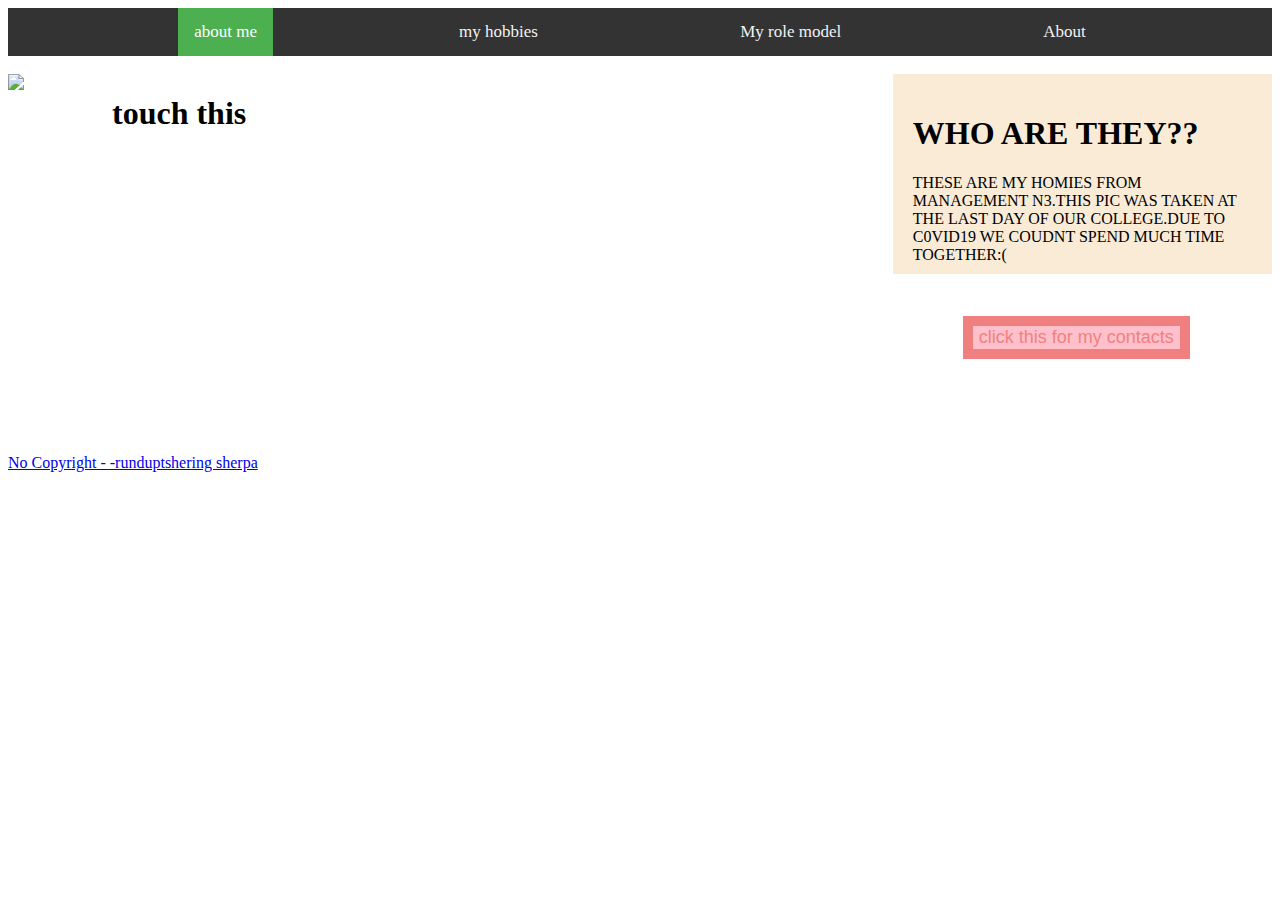
==== index.html @ dbe9ec30 "first commit" ====
<!DOCTYPE html>
<html lang="en">
<head>
    <meta charset="UTF-8">
    <meta http-equiv="X-UA-Compatible" content="IE=edge">
    <meta name="viewport" content="width=device-width, initial-scale=1.0">
    <title>Document</title>
    <link rel="stylesheet" href="./style.css">
    <link rel="scriptsheet" href="./script.js">
  
</head>
<body>
  
  <header >
    <nav>
      
      <div class="topnav" >
        <a href="#home" class="active">about me</a>
        <a href="./hobbies.html">my hobbies</a>
        <a href="./rolemodel.html">My role model</a>
        <a href="./about.html">About</a>
        </div>
      </nav>
  </header>
  <br>
  <div>
      <img class="second-photo" src="./video/88.jpg" >
  
  <article>
    <h1>WHO ARE THEY??</h1>
    <p>THESE ARE MY HOMIES FROM MANAGEMENT N3.THIS PIC WAS TAKEN AT THE LAST DAY OF OUR COLLEGE.DUE TO C0VID19 WE COUDNT SPEND MUCH TIME TOGETHER:(</p>
    <br><br>
      <button class="button1" onclick="ok()" >click this for my contacts</button>
      <h1  id="test"></h1>
    
</div>
    <script >
      function ok () {
        if (document.getElementById("test").innerHTML.length>5){
          document.getElementById("test").innerHTML="";
        }else {
           document.getElementById("test").innerHTML="name   -rundup <br>phone no  -982338103<br>adress  -boudha<br>age  -19";
        }
      }
    </script>
    <h1 class="content" >&emsp;&emsp;&emsp; touch this</h1> 
  </article>
  
</body>
<footer>
<a href="https://www.instagram.com/rundup_/"> <p style="transform: translateY(300px);"> No Copyright - -runduptshering sherpa</p></a>
</footer>
</html>
---- style.css ----
.topnav{
  display: flex;
  justify-content: space-evenly;
  overflow: hidden;
  background-color:black;
  text-align: center;
}
.topnav:hover{
  background-color:rgb(19, 18, 18);
  border-radius: 0px;
  border: 10px solid;
  border-color:sandybrown ;
  transition-property: all;
  transition-duration: 0.3s;
  transition-timing-function:  ease-in-out;
  transition-delay: 0s;
  font-size: large;
  
  

}
.topnav a{
  color:white;
  text-align: center;
  padding: 10px;
  text-decoration: none;
  font-size: 3em;
}
.topnav a:hover{
  color: sandybrown;
  background-color:white;
}

.topnavactive{
    color: black;
    background-color: slateblue;
}

.button1{
  
  background-color:pink;
  border-radius: 0px;
  border: 10px solid;
  border-color:lightcoral ;
  color:lightcoral;
  transition-property: all;
  transition-duration: 0.8s;
  transition-timing-function: ease;
  transition-delay: 0s;
  font-size: large;
  transform: translateX(50px)
  
    
}
.button1:hover{
 
  color: azure;
  background-color: lightcoral;
  transform: translateY(-10px);
  
  

}
* {
  box-sizing: border-box;
}

img{
  width: 70%;
  float: left;
  border: 5cm;
  border-color: black;
}
article{
  float: right;
  width: 30%;
  padding: 20px;
  background-color: antiquewhite;
  height: 200px;
}
section::after {
  content: "";
  display: table;
  clear: both;
}


  .topnav a.icon {
    float: right;
    display: block;
  }
  .topnav.responsive {
    position: relative;}
  .topnav.responsive .icon {
    position: absolute;
    right: 0;
    top: 0;
  }
  .topnav.responsive a {
    float: none;
    display: block;
    text-align: left;
  }

.pic{
  position: relative;
  bottom: -200%;
}
@keyframes rundup{
  from{
    transform: translateY(0px);

  }
  to{
    transform: translateY(300px);
  }
}
.content:hover{
  animation-name: rundup;
  animation-duration: 1s;
  animation-timing-function: ease-in-out;
  animation-iteration-count: 1;
  animation-direction:alternate;

}
.topnav {
  overflow: hidden;
  background-color: #333;
}

.topnav a {
  float: left;
  color: #f2f2f2;
  text-align: center;
  padding: 14px 16px;
  text-decoration: none;
  font-size: 17px;
}

.topnav a:hover {
  background-color: #ddd;
  color: black;
}

.topnav a.active {
  background-color: #4CAF50;
  color: white;
}

@media screen and (max-width: 600px) {
  .topnav a, .topnav input[type=text] {
    float: none;
    display: block;
    text-align: left;
    width: 100%;
    margin: 0}}
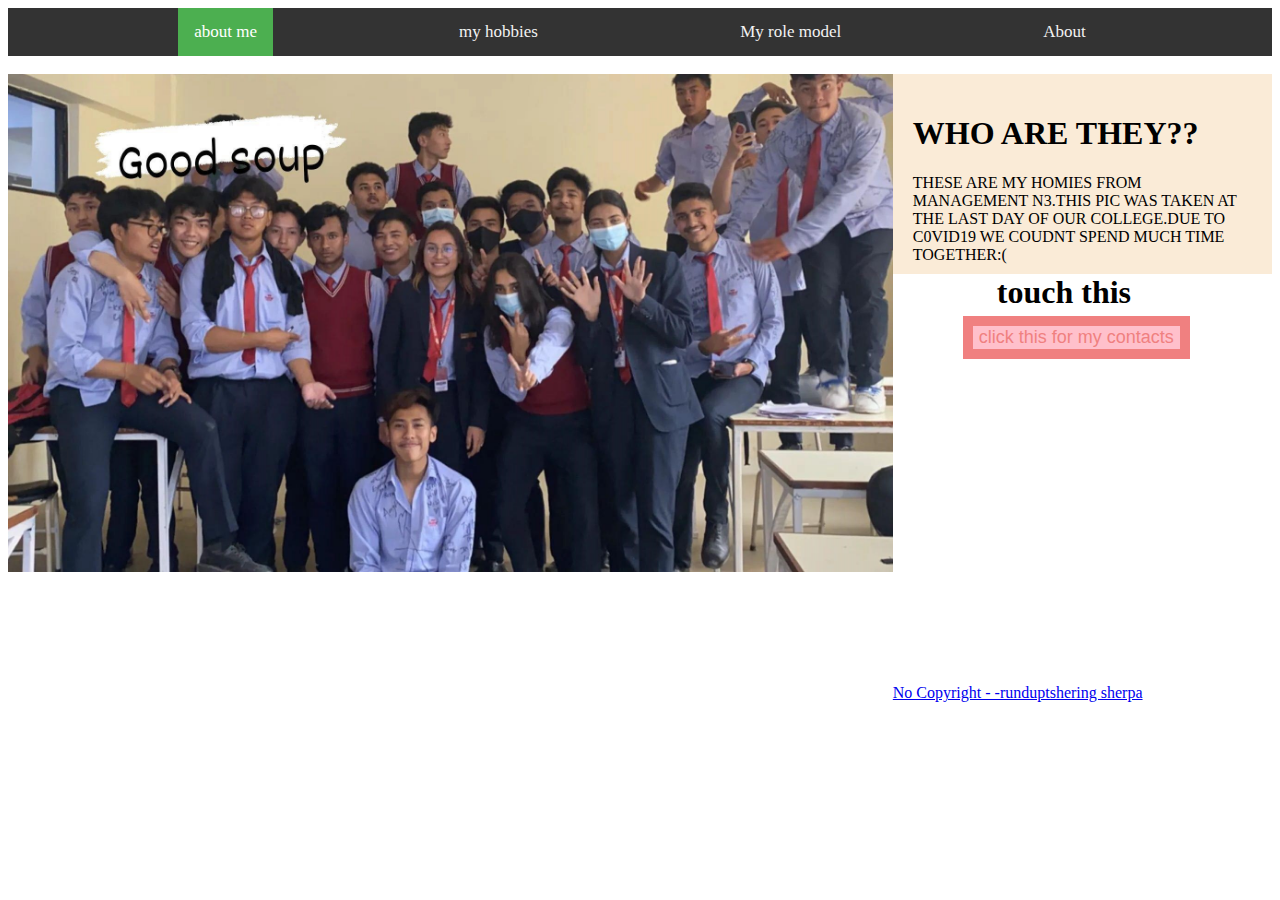
==== commit 489d7664: "Update index.html" ====
--- a/index.html
+++ b/index.html
@@ -47,7 +47,11 @@
   </article>
   
 </body>
-<footer>
+<br>
+<br>
+
+<footer class="foot">
+
 <a href="https://www.instagram.com/rundup_/"> <p style="transform: translateY(300px);"> No Copyright - -runduptshering sherpa</p></a>
 </footer>
-</html>+</html>
--- a/style.css
+++ b/style.css
@@ -153,4 +153,8 @@
     display: block;
     text-align: left;
     width: 100%;
-    margin: 0}}+    margin: 0}}
+
+.foot{
+  border-top: 800%;
+}
